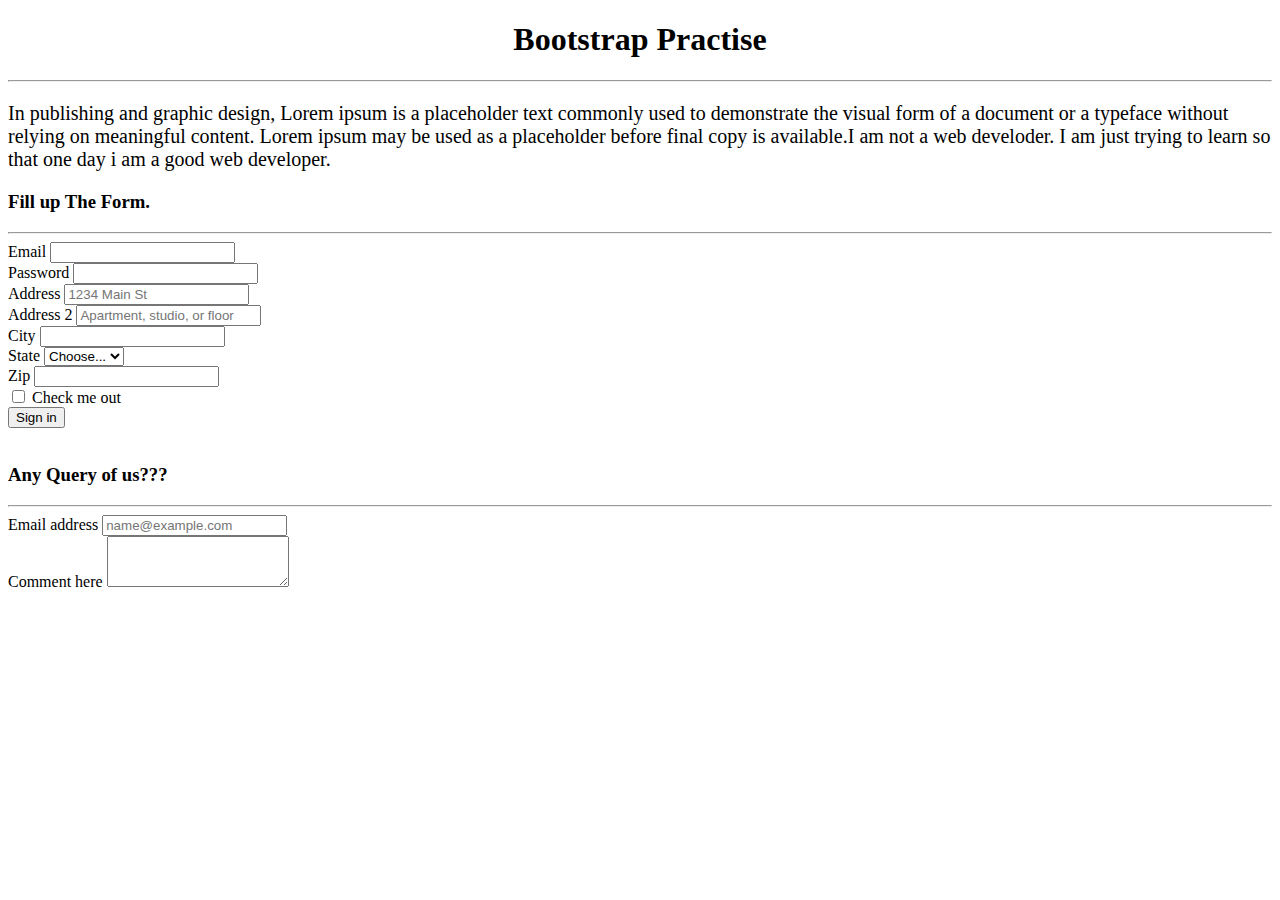
==== Html/Bootstrap/index.html @ ab5851bc "work" ====
<!DOCTYPE html>
<html lang="en">
<head>
    <meta charset="UTF-8">
    <meta http-equiv="X-UA-Compatible" content="IE=edge">
    <meta name="viewport" content="width=device-width, initial-scale=1.0">
    <title>Bootstrap</title>
    <link href="https://cdn.jsdelivr.net/npm/bootstrap@5.1.3/dist/css/bootstrap.min.css" rel="stylesheet" integrity="sha384-1BmE4kWBq78iYhFldvKuhfTAU6auU8tT94WrHftjDbrCEXSU1oBoqyl2QvZ6jIW3" crossorigin="anonymous">
    <link rel="stylesheet" href="app.css">
</head>
<body>
    <h1 class="boot">Bootstrap Practise</h1>
    <hr>
    <div class="container">
      <div class="alert alert-primary" role="alert">
    <p>
      In publishing and graphic design, Lorem ipsum is a placeholder text commonly used to demonstrate the visual form of a document or a typeface without relying on meaningful content. Lorem ipsum may be used as a placeholder before final copy is available.I am not a web develoder. I am just trying to learn so that one day i am a good web developer.
    </p>
      </div>
    </div>
    <h3>Fill up The Form.</h3>
    <hr>
    <form class="container">
        <div class="col-md-6">
          <label for="inputEmail4" class="form-label">Email</label>
          <input type="email" class="form-control" id="inputEmail4">
        </div>
        <div class="col-md-6">
          <label for="inputPassword4" class="form-label">Password</label>
          <input type="password" class="form-control" id="inputPassword4">
        </div>
        <div class="col-12">
          <label for="inputAddress" class="form-label">Address</label>
          <input type="text" class="form-control" id="inputAddress" placeholder="1234 Main St">
        </div>
        <div class="col-12">
          <label for="inputAddress2" class="form-label">Address 2</label>
          <input type="text" class="form-control" id="inputAddress2" placeholder="Apartment, studio, or floor">
        </div>
        <div class="col-md-6">
          <label for="inputCity" class="form-label">City</label>
          <input type="text" class="form-control" id="inputCity">
        </div>
        <div class="col-md-4">
          <label for="inputState" class="form-label">State</label>
          <select id="inputState" class="form-select">
            <option selected>Choose...</option>
            <option>...</option>
          </select>
        </div>
        <div class="col-md-2">
          <label for="inputZip" class="form-label">Zip</label>
          <input type="text" class="form-control" id="inputZip">
        </div>
        <div class="col-12">
          <div class="form-check">
            <input class="form-check-input" type="checkbox" id="gridCheck">
            <label class="form-check-label" for="gridCheck">
              Check me out
            </label>
          </div>
        </div>
        <div class="col-12">
          <button type="submit" class="btn btn-primary">Sign in</button>
        </div>
      </form>
      <br>

    <h3>Any Query of us???</h3>
    <hr>
    <div class="container">
        <label for="exampleFormControlInput1" class="form-label">Email address</label>
        <input type="email" class="form-control" id="exampleFormControlInput1" placeholder="name@example.com">
      </div>
      <div class="container">
        <label for="exampleFormControlTextarea1" class="form-label">Comment here</label>
        <textarea class="form-control" id="exampleFormControlTextarea1" rows="3"></textarea>
      </div>
    
    
    <script src="https://cdn.jsdelivr.net/npm/bootstrap@5.1.3/dist/js/bootstrap.bundle.min.js" integrity="sha384-ka7Sk0Gln4gmtz2MlQnikT1wXgYsOg+OMhuP+IlRH9sENBO0LRn5q+8nbTov4+1p" crossorigin="anonymous"></script>
    <script src="https://cdn.jsdelivr.net/npm/@popperjs/core@2.10.2/dist/umd/popper.min.js" integrity="sha384-7+zCNj/IqJ95wo16oMtfsKbZ9ccEh31eOz1HGyDuCQ6wgnyJNSYdrPa03rtR1zdB" crossorigin="anonymous"></script>
    <script src="https://cdn.jsdelivr.net/npm/bootstrap@5.1.3/dist/js/bootstrap.min.js" integrity="sha384-QJHtvGhmr9XOIpI6YVutG+2QOK9T+ZnN4kzFN1RtK3zEFEIsxhlmWl5/YESvpZ13" crossorigin="anonymous"></script>
    
</body>
</html>
---- Html/Bootstrap/app.css ----
p{
    font-size: 20px;
}
.boot{
    text-align: center;
}
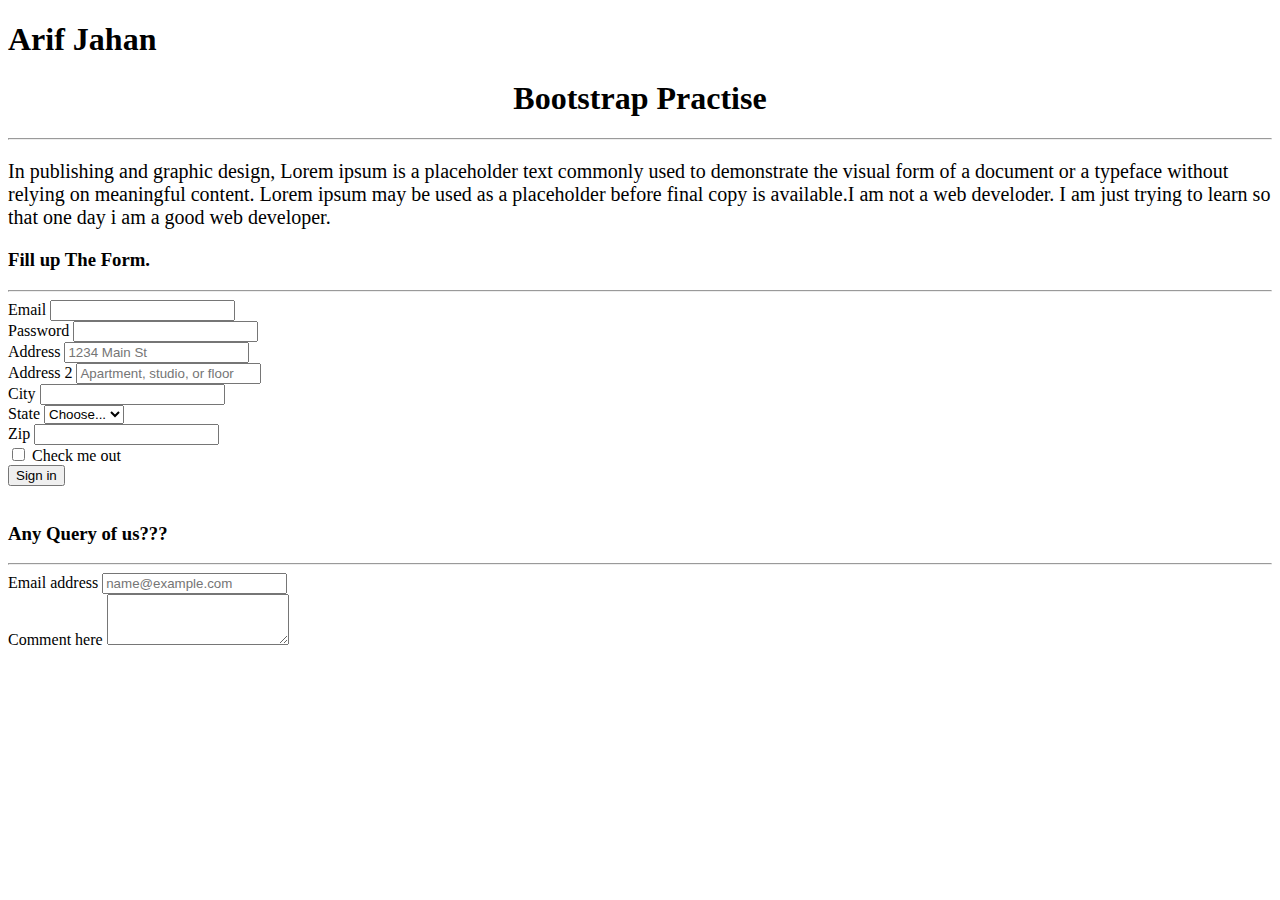
==== commit 9c53a298: "work" ====
--- a/Html/Bootstrap/index.html
+++ b/Html/Bootstrap/index.html
@@ -9,6 +9,7 @@
     <link rel="stylesheet" href="app.css">
 </head>
 <body>
+  <h1>Arif Jahan</h1>
     <h1 class="boot">Bootstrap Practise</h1>
     <hr>
     <div class="container">
